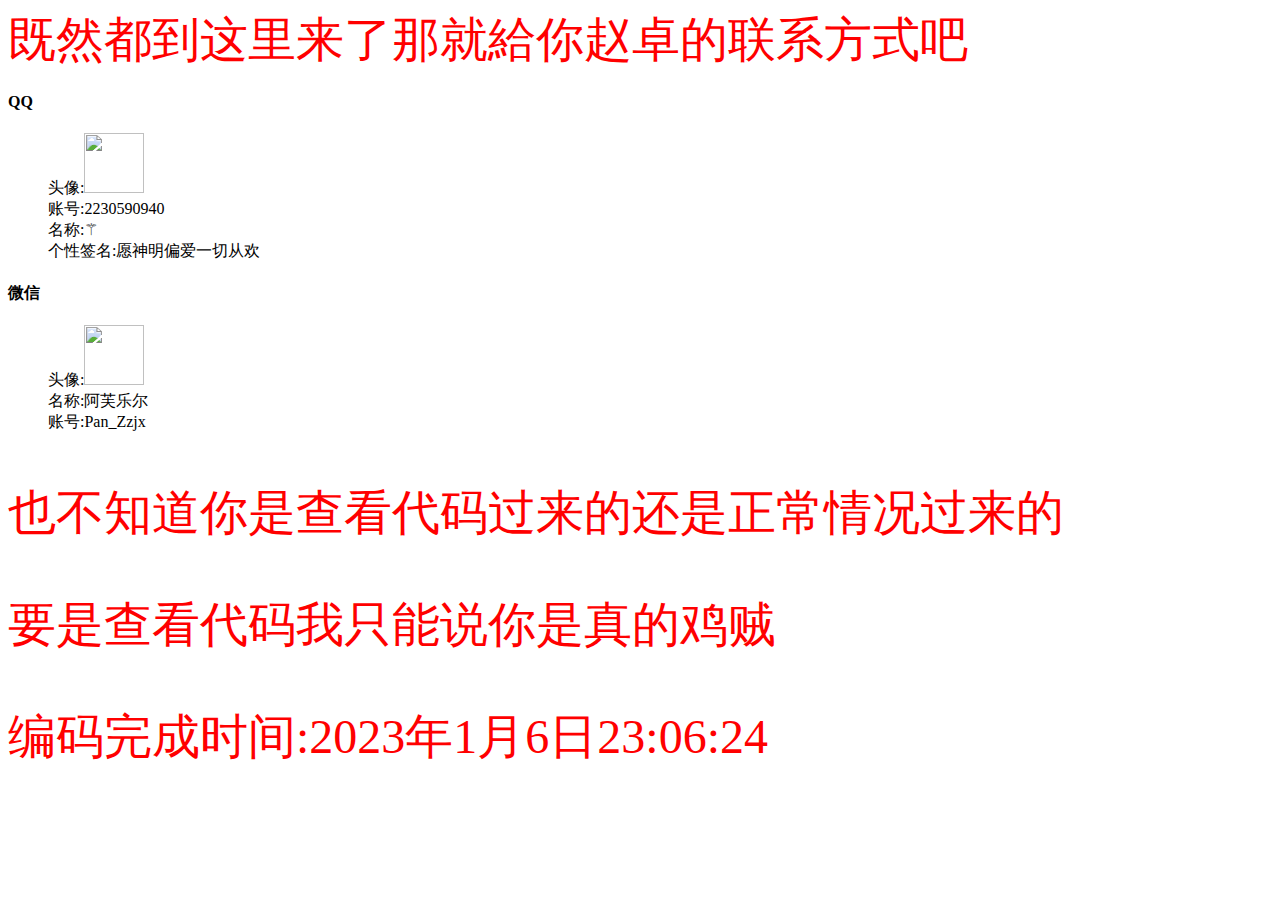
==== html/xx.html @ f10e4323 "网页初始化" ====
<html>
    <head>
        <title>终极隐藏</title>
        <link rel="shortcut icon" href="../image/6.png">
    </head>
    <body>
        <font color="red" size="40px">既然都到这里来了那就給你赵卓的联系方式吧</font>
    <dl>
        <dt><h4>QQ</h4></dt>
            <dd>头像:<img src="../image/赵卓QQ头像.bmp" height="60"></dd>
            <dd>账号:2230590940</dd>
            <dd>名称:⚚</dd>
            <dd>个性签名:愿神明偏爱一切从欢</dd>


        <dt><h4>微信</h4></dt>
            <dd>头像:<img src="../image/赵卓微信头像.jpg" height="60"/></dd>
            <dd>名称:阿芙乐尔</dd>
            <dd>账号:Pan_Zzjx</dd>
    </dl>
    <font color="red" size="40px">
    <p>也不知道你是查看代码过来的还是正常情况过来的</p>
    <p>要是查看代码我只能说你是真的鸡贼</p>
    <p>编码完成时间:2023年1月6日23:06:24</p>
    </font>
    </body>
</html>
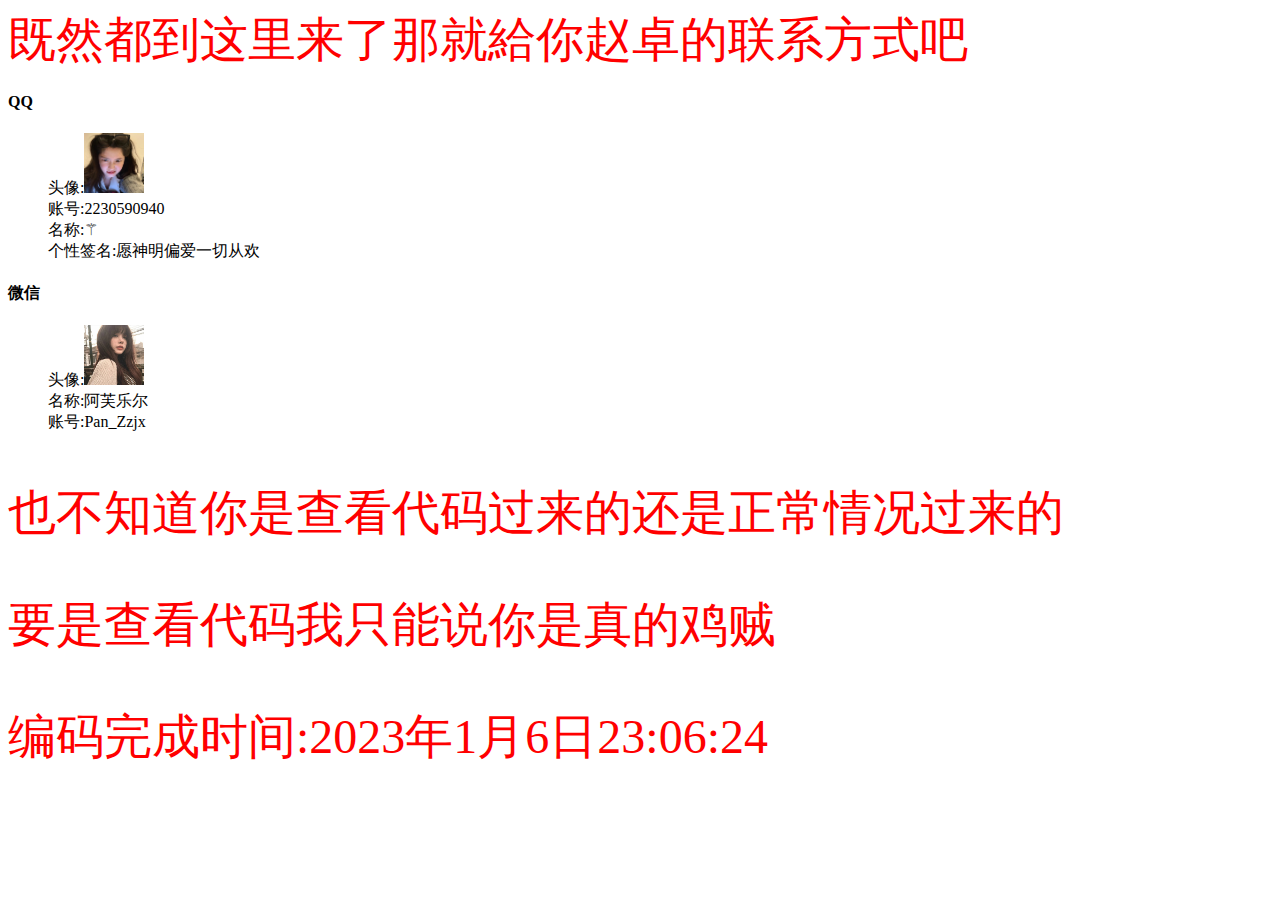
==== commit 909fcd9d: "网页初始化" ====
--- a/html/xx.html
+++ b/html/xx.html
@@ -1,5 +1,9 @@
-<html>
-    <head>
+<!DOCTYPE html>
+<html lang="en">
+<head>
+    <meta charset="UTF-8">
+    <meta http-equiv="X-UA-Compatible" content="IE=edge">
+    <meta name="viewport" content="width=device-width, initial-scale=1.0">
         <title>终极隐藏</title>
         <link rel="shortcut icon" href="../image/6.png">
     </head>
